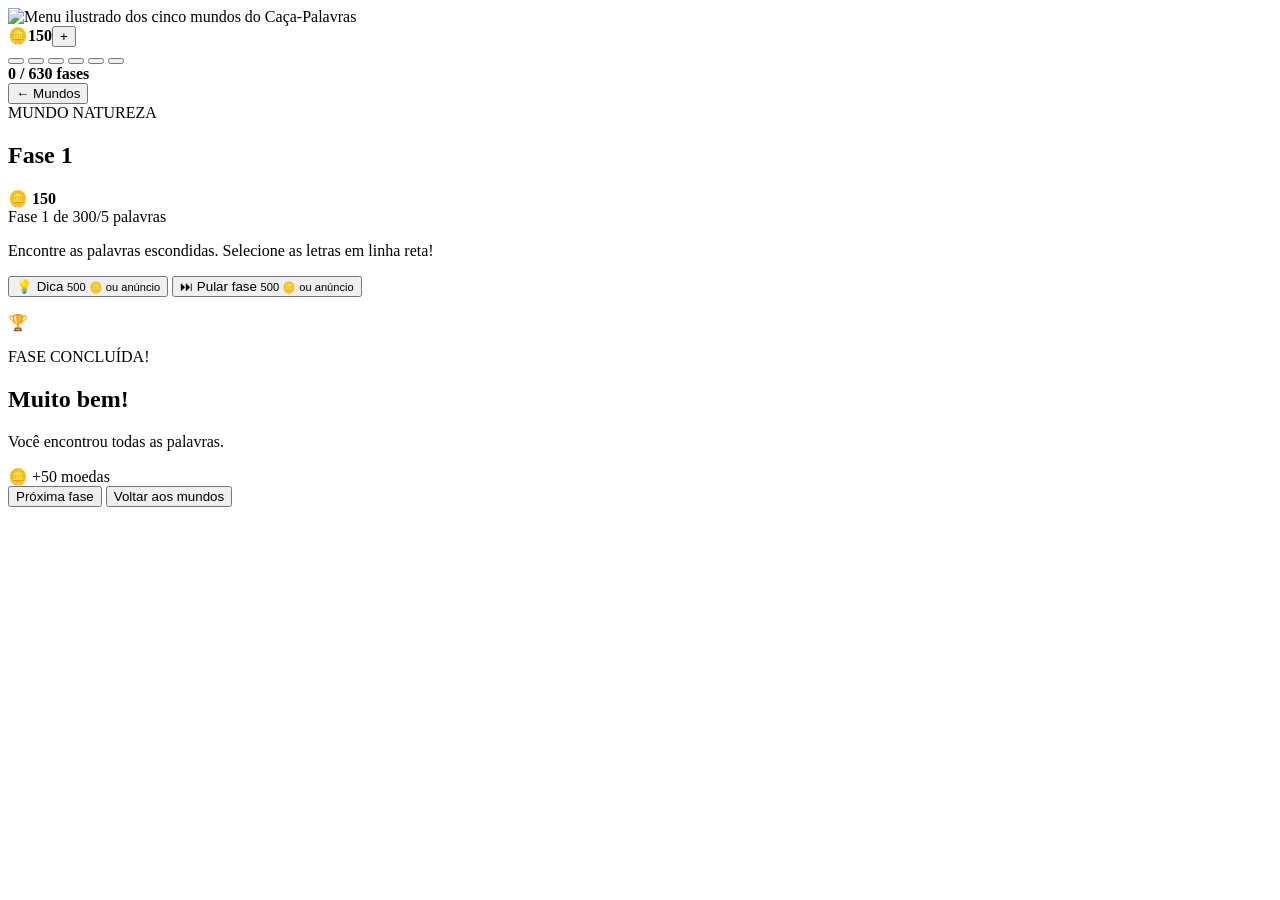
==== app.html @ bcd8c19a "Rename html.app to app.html" ====
<!doctype html>
<html lang="pt-BR">
<head>
  <meta charset="utf-8">
  <meta name="viewport" content="width=device-width,initial-scale=1">
  <meta name="theme-color" content="#173d25">
  <title>Caça-Palavras — Aventura dos Mundos</title>
  <link rel="stylesheet" href="style.css">
</head>
<body>
  <main id="app">
    <section id="homeScreen" class="screen home-screen" aria-label="Menu principal">
      <div class="menu-art">
        <img src="assets/menu-original.png" alt="Menu ilustrado dos cinco mundos do Caça-Palavras">
        <div class="coin-live"><span>🪙</span><strong id="homeCoins">150</strong><button id="shopButton" aria-label="Comprar moedas">+</button></div>
        <button class="settings-hotspot" id="settingsButton" aria-label="Configurações"></button>
        <button class="world-hotspot nature-hotspot" data-world="natureza" aria-label="Jogar Mundo Natureza"></button>
        <button class="world-hotspot lunar-hotspot" data-world="lunar" aria-label="Mundo Lunar"></button>
        <button class="world-hotspot magic-hotspot" data-world="magico" aria-label="Mundo Mágico"></button>
        <button class="world-hotspot sea-hotspot" data-world="mar" aria-label="Mundo Fundo do Mar"></button>
        <button class="world-hotspot sky-hotspot" data-world="ceu" aria-label="Mundo Céu"></button>
        <div class="progress-live"><strong id="homeProgress">0 / 630 fases</strong></div>
      </div>
    </section>

    <section id="gameScreen" class="screen game-screen hidden">
      <header class="game-header">
        <button class="wood-button back-button" id="backButton">← Mundos</button>
        <div><div class="eyebrow" id="worldEyebrow">MUNDO NATUREZA</div><h1 id="levelTitle">Fase 1</h1></div>
        <div class="coin-pill">🪙 <strong id="gameCoins">150</strong></div>
      </header>
      <div class="game-content">
        <div class="level-meta"><span id="levelCounter">Fase 1 de 30</span><span id="foundCounter">0/5 palavras</span></div>
        <div class="progress-track"><div id="levelProgress"></div></div>
        <p class="instruction">Encontre as palavras escondidas. Selecione as letras em linha reta!</p>
        <div id="wordList" class="word-list"></div>
        <div id="letterGrid" class="letter-grid" aria-label="Tabuleiro de caça-palavras"></div>
        <div class="game-actions">
          <button class="action-button hint-button" id="hintButton">💡 Dica <small>500 🪙 ou anúncio</small></button>
          <button class="action-button skip-button" id="skipButton">⏭ Pular fase <small>500 🪙 ou anúncio</small></button>
        </div>
        <p id="message" class="message" role="status"></p>
      </div>
    </section>
    <section id="completeScreen" class="screen complete-screen hidden">
      <div class="complete-card">
        <div class="trophy">🏆</div><p class="eyebrow">FASE CONCLUÍDA!</p>
        <h2>Muito bem!</h2><p>Você encontrou todas as palavras.</p>
        <div class="reward">🪙 +50 moedas</div>
        <button class="primary-button" id="nextButton">Próxima fase</button>
        <button class="secondary-button" id="completeHomeButton">Voltar aos mundos</button>
      </div>
    </section>
  </main>
  <dialog id="noticeDialog"><div class="dialog-inner"><button class="dialog-close" id="closeDialog" aria-label="Fechar">×</button><h2 id="dialogTitle">Aviso</h2><p id="dialogText"></p><button class="primary-button" id="dialogOk">Entendi</button></div></dialog>
  <script src="game.js"></script>
</body>
</html>
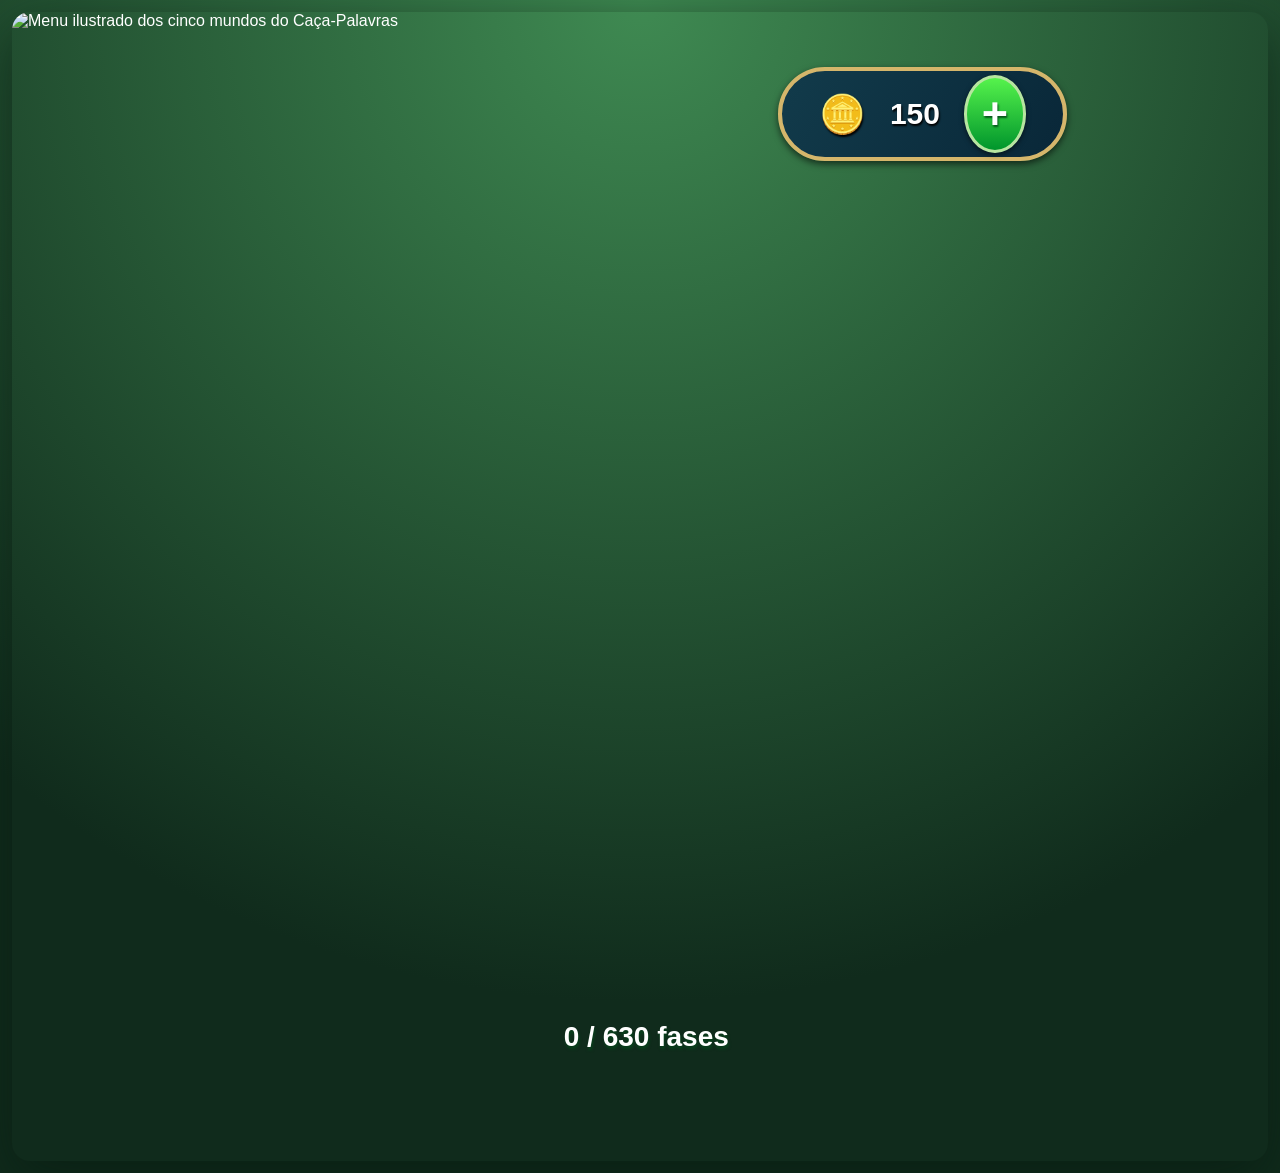
==== commit 7cef80be: "Add app.css stylesheet to app.html" ====
--- a/app.html
+++ b/app.html
@@ -5,7 +5,7 @@
   <meta name="viewport" content="width=device-width,initial-scale=1">
   <meta name="theme-color" content="#173d25">
   <title>Caça-Palavras — Aventura dos Mundos</title>
-  <link rel="stylesheet" href="style.css">
+<link rel="stylesheet" href="app.css">
 </head>
 <body>
   <main id="app">
--- a/app.css
+++ b/app.css
@@ -0,0 +1,24 @@
+*{box-sizing:border-box} :root{--forest:#174326;--wood:#8c4c1e;--gold:#ffd34e;--cream:#fff2c9;--ink:#2b1b10}
+body{margin:0;min-height:100vh;background:radial-gradient(circle at top,#3f8a52,#102b1c 75%);font-family:Trebuchet MS,Arial,sans-serif;color:#fff}
+button{font:inherit;cursor:pointer} .screen{min-height:100vh}.hidden{display:none!important}
+.home-screen{display:grid;place-items:center;padding:12px}.menu-art{position:relative;width:min(100%,1280px);aspect-ratio:1279/1170;overflow:hidden;border-radius:18px;box-shadow:0 18px 55px #071b10aa}
+.menu-art>img{position:absolute;inset:0;width:100%;height:100%;object-fit:fill;display:block}
+.coin-live{position:absolute;left:61%;top:4.8%;width:23%;height:8.2%;display:flex;align-items:center;justify-content:space-around;padding:0 2%;border-radius:999px;background:linear-gradient(120deg,#123b4b,#092738);border:4px solid #d5b66b;box-shadow:0 3px 7px #0009;font-size:clamp(12px,2.5vw,30px);color:white;text-shadow:1px 2px 2px #000}
+.coin-live>span{font-size:1.25em}.coin-live button{border:3px solid #b7e5a0;border-radius:50%;width:27%;height:90%;background:linear-gradient(#56f34c,#00952c);color:white;font-size:1.5em;font-weight:900;text-shadow:1px 2px 2px #07551b;box-shadow:0 2px 5px #0008}
+.settings-hotspot,.world-hotspot{position:absolute;border:0;background:transparent;border-radius:24px}
+.settings-hotspot{right:1.5%;top:3.5%;width:8%;height:9%}
+.world-hotspot{top:25%;height:53%;width:19.5%}.nature-hotspot{left:1%;}.lunar-hotspot{left:22%;}.magic-hotspot{left:42%;}.sea-hotspot{left:61%;}.sky-hotspot{left:80%}
+.world-hotspot:focus-visible,.settings-hotspot:focus-visible{outline:4px solid #fff;outline-offset:-5px;background:#ffffff22}
+.progress-live{position:absolute;left:39%;bottom:6.8%;width:23%;height:8%;display:grid;place-items:center;color:#fff;font-weight:900;font-size:clamp(12px,2.2vw,28px);text-shadow:1px 3px 3px #06431b}
+.game-screen{padding:20px 14px 40px;background:linear-gradient(#174e2d,#0d2c1c)}
+.game-header{max-width:760px;margin:0 auto 18px;display:flex;align-items:center;justify-content:space-between;gap:12px}.game-header h1{margin:2px 0;font-size:clamp(24px,5vw,36px);text-shadow:2px 3px #4b2811}.eyebrow{font-size:12px;letter-spacing:2px;color:#ffe08a;font-weight:900}
+.wood-button,.primary-button,.secondary-button,.action-button{border:2px solid #f2c16b;border-radius:14px;padding:11px 15px;font-weight:900;box-shadow:0 4px 0 #572d12;color:#fff}
+.wood-button{background:linear-gradient(#a7652c,#653414)}.coin-pill{white-space:nowrap;border-radius:30px;padding:10px 15px;background:#0c2d3b;border:2px solid #d8b75c;font-size:20px}
+.game-content{max-width:620px;margin:auto;background:linear-gradient(145deg,#fff1c8,#e4c17b);border:7px solid #75401c;border-radius:25px;padding:18px;color:var(--ink);box-shadow:0 10px 0 #3c2618,0 18px 30px #0005}
+.level-meta{display:flex;justify-content:space-between;font-weight:900;color:#603715}.progress-track{height:10px;border-radius:20px;background:#c9aa76;margin:10px 0 15px;overflow:hidden}.progress-track div{height:100%;width:0;background:linear-gradient(90deg,#6fe34b,#0c9a37);transition:width .2s}
+.instruction{text-align:center;font-weight:700;margin:10px 0 14px}.word-list{display:flex;justify-content:center;gap:7px;flex-wrap:wrap;margin-bottom:14px}.word-chip{padding:6px 9px;border-radius:9px;background:#f8df9c;border:2px solid #b57b35;font-size:13px;font-weight:900}.word-chip.found{background:#b6e8a2;color:#245522;text-decoration:line-through;border-color:#4c9d3d}
+.letter-grid{display:grid;grid-template-columns:repeat(10,minmax(0,1fr));gap:4px;max-width:500px;margin:0 auto;touch-action:none;user-select:none}.cell{aspect-ratio:1;border:1px solid #bd965c;border-radius:7px;background:linear-gradient(#fff9e9,#f2d9a6);display:grid;place-items:center;font-weight:900;font-size:clamp(13px,3.3vw,22px);color:#4b2b14;box-shadow:0 2px 0 #c29a5b;cursor:pointer;padding:0}.cell.selected{background:#ffe15c;border-color:#d68a16;transform:scale(.96)}.cell.found{background:#a8e18a;color:#174c23;border-color:#4b9a39}
+.game-actions{display:flex;gap:10px;margin-top:18px}.action-button{flex:1;background:linear-gradient(#3b8fd0,#15527f);font-size:15px}.skip-button{background:linear-gradient(#a66a34,#673612)}.action-button small{display:block;font-size:10px;font-weight:600;opacity:.9;margin-top:3px}.message{text-align:center;min-height:20px;font-weight:800;color:#275a25;margin:12px 0 0}
+.complete-screen{display:grid;place-items:center;padding:20px;background:radial-gradient(circle,#3e8c48,#0c2a1a)}.complete-card{width:min(100%,420px);padding:35px 24px;text-align:center;border:7px solid #80491f;border-radius:28px;background:linear-gradient(#fff0c5,#dfb66c);color:#48270f;box-shadow:0 15px 0 #43240f}.trophy{font-size:65px}.complete-card h2{font-size:38px;margin:8px}.reward{font-size:24px;font-weight:900;color:#08732c;margin:22px}.primary-button{width:100%;background:linear-gradient(#4edc55,#087b2b);font-size:18px;margin:5px 0}.secondary-button{width:100%;background:linear-gradient(#a66a34,#673612);margin:5px 0}
+dialog{border:5px solid #8b4d20;border-radius:20px;max-width:min(90vw,390px);padding:0;background:#ffedc2;color:#45260f;box-shadow:0 20px 70px #0009}dialog::backdrop{background:#0009}.dialog-inner{padding:26px;text-align:center}.dialog-inner h2{margin-top:4px}.dialog-close{float:right;border:0;background:transparent;font-size:28px;color:#633}.dialog-inner .primary-button{margin-top:15px}
+@media(max-width:600px){.home-screen{padding:0;align-items:start}.menu-art{width:100%;border-radius:0}.game-header{flex-wrap:wrap}.game-content{padding:13px 9px;border-width:5px}.game-actions{flex-direction:column}.word-chip{font-size:12px}.cell{border-radius:4px;gap:2px}}
